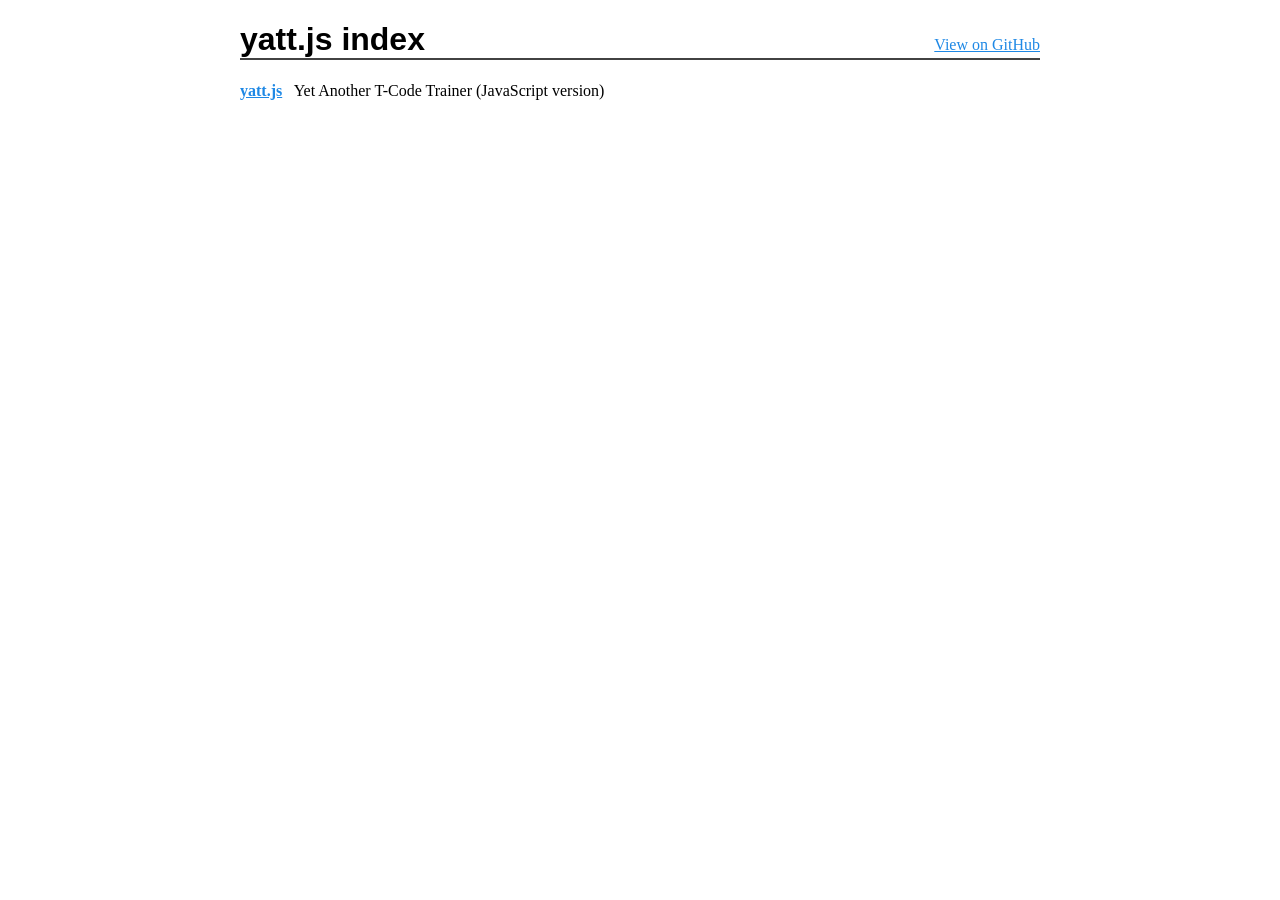
==== index.html @ 1d639c17 "first commit" ====
<!DOCTYPE html>
<html lang="ja">
  <head>
    <meta charset="utf-8">
    <meta name="viewport" content="width=device-width,initial-scale=1.0">
    <title>yatt.js index</title>

    <style>
     /* body { font-size: 0.8rem; } */
     #container {
       margin-left: auto;
       margin-right: auto;
       max-width: 800px;
     }
     /*  */
     header {
       border-bottom: 2px solid #424242;
       margin: 1.33rem 0;
       position: relative;
     }
     h1 {
       display: inline-block;
       font-family: "Meiryo", "Optima", sans-serif;
       font-size: 2.0rem;
       margin: 0;
     }
     /*  */
     #banner {
       display: inline-block;
       position: absolute;
       right: 0; bottom: 4px;
     }
     /*  */
     dt, .dt { font-weight: bold; }
     ul.dl { padding-left: 0; }
     ul.dl li { list-style-type: none; }
     ul.dl li span.dt {
       display: inline-block;
       margin-right: 0.5em;
       text-align: right;
       /* width: 4.0em; */
       width: auto;
     }
     /*  */
     a:link, a:visited { color: #1E88E5; }
    </style>

    <link href="dark-mode.css" rel="stylesheet">
  </head>

  <body>
    <div id="container">
      <header>
        <h1>yatt.js index</h1>
        <!--  -->
        <div id="banner">
          <a href="https://github.com/yoyuse/yattjs">View on GitHub</a>
        </div>
      </header>

      <ul class="dl">
        <li>
          <span class="dt"><a href="yatt.html">yatt.js</a></span>
          <span class="dd">Yet Another T-Code Trainer (JavaScript version)</span>
        </li>
      </ul>
  </body>
</html>
---- dark-mode.css ----
/* dark mode support */
@media (prefers-color-scheme: dark) {
    body {
        background-color: #212121;
        filter: invert(1) hue-rotate(180deg);
    }
}
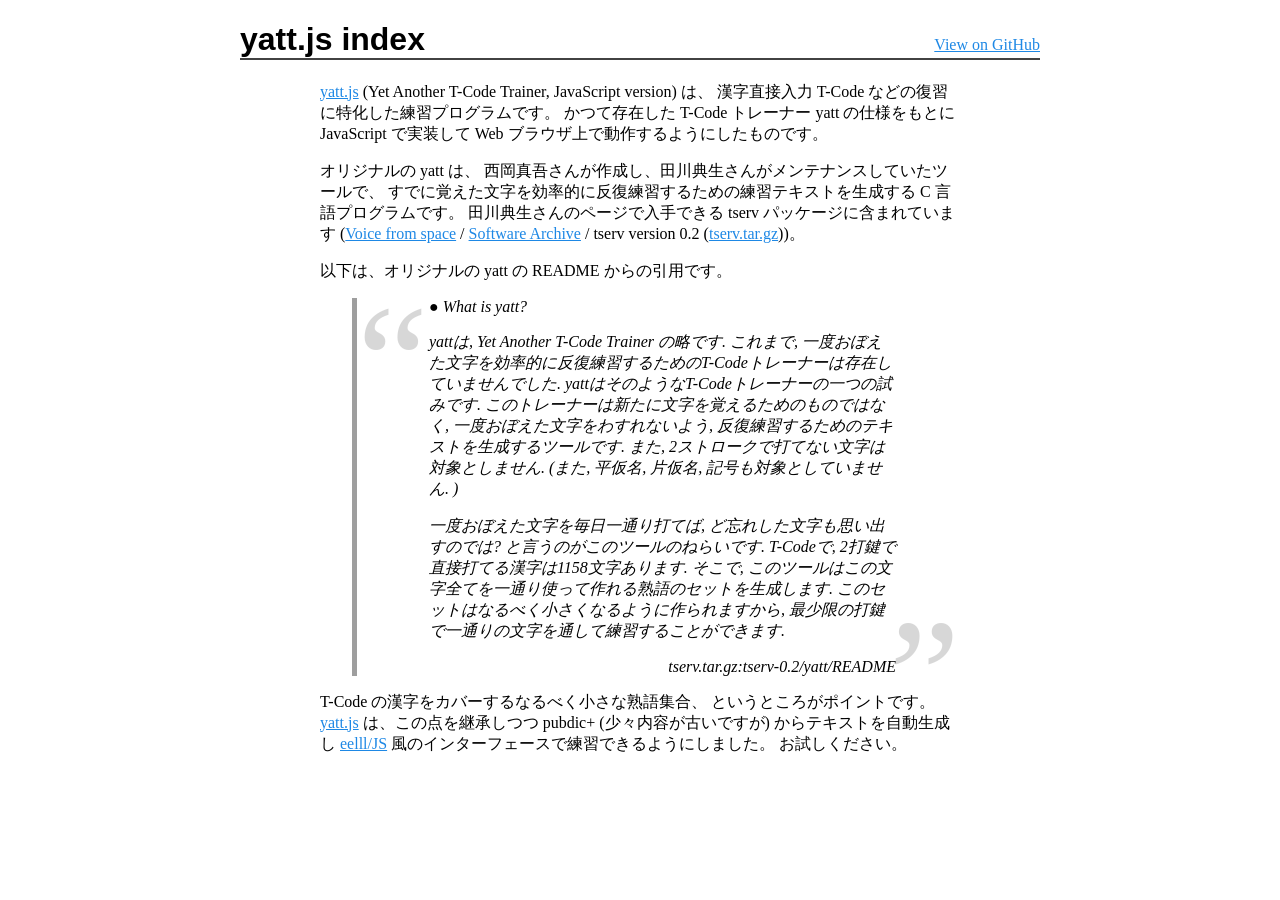
==== commit 25d7f9b8: "yatt と yatt.js の説明を書く" ====
--- a/index.html
+++ b/index.html
@@ -31,16 +31,40 @@
        right: 0; bottom: 4px;
      }
      /*  */
-     dt, .dt { font-weight: bold; }
-     ul.dl { padding-left: 0; }
-     ul.dl li { list-style-type: none; }
-     ul.dl li span.dt {
-       display: inline-block;
-       margin-right: 0.5em;
-       text-align: right;
-       /* width: 4.0em; */
-       width: auto;
+     main {
+       margin-left: auto;
+       margin-right: auto;
+       max-width: 640px;
      }
+     /*  */
+     figure.quotation blockquote { margin: 0; }
+     figure.quotation {
+       border-left: 5px solid #9E9E9E;
+       margin: 0 0 0 2rem;
+       padding-left: 8px;
+       position: relative;
+     }
+     figure.quotation::before, figure.quotation::after {
+       color: #9E9E9E;
+       font-size: 10rem;
+       line-height: 0;
+       opacity: 0.4;
+       position: absolute;
+     }
+     figure.quotation::before {
+       content: '“';
+       top: 4rem; left: 0;
+     }
+     figure.quotation::after {
+       content: '”';
+       right: 0; bottom: 0rem;
+     }
+     figure.quotation p, figure.quotation cite {
+       font-style: italic;
+       padding: 0 4rem;
+       position: relative;
+     }
+     figure.quotation figcaption { text-align: right; }
      /*  */
      a:link, a:visited { color: #1E88E5; }
     </style>
@@ -58,11 +82,70 @@
         </div>
       </header>
 
-      <ul class="dl">
-        <li>
-          <span class="dt"><a href="yatt.html">yatt.js</a></span>
-          <span class="dd">Yet Another T-Code Trainer (JavaScript version)</span>
-        </li>
-      </ul>
+      <main>
+        <p>
+          <a href="yatt.html">yatt.js</a>
+          (Yet Another T-Code Trainer, JavaScript version)
+          は、
+          漢字直接入力 T-Code などの復習に特化した練習プログラムです。
+          かつて存在した T-Code トレーナー yatt の仕様をもとに
+          JavaScript で実装して
+          Web ブラウザ上で動作するようにしたものです。
+        </p>
+
+        <p>
+          オリジナルの yatt は、
+          西岡真吾さんが作成し、田川典生さんがメンテナンスしていたツールで、
+          すでに覚えた文字を効率的に反復練習するための練習テキストを生成する C 言語プログラムです。
+          田川典生さんのページで入手できる tserv パッケージに含まれています
+          (<a href="https://web.archive.org/web/20090529051041/http://www.tcp-ip.or.jp/~tagawa/index.html">Voice from space</a>
+          /
+          <a href="https://web.archive.org/web/20081226191722/http://www.tcp-ip.or.jp/~tagawa/archive/index.html">Software Archive</a>
+          /
+          tserv version 0.2
+          (<a href="https://web.archive.org/web/20081226191722/http://www.tcp-ip.or.jp/~tagawa/archive/tserv.tar.gz">tserv.tar.gz</a>))。
+        </p>
+
+        <p>
+          以下は、オリジナルの yatt の README からの引用です。
+        </p>
+
+        <figure class="quotation">
+          <blockquote>
+            <p>
+              ● What is yatt?
+            </p>
+            <p>
+              yattは, Yet Another T-Code Trainer の略です.
+              これまで, 一度おぼえた文字を効率的に反復練習するためのT-Codeトレーナーは存在していませんでした.
+              yattはそのようなT-Codeトレーナーの一つの試みです.
+              このトレーナーは新たに文字を覚えるためのものではなく, 一度おぼえた文字をわすれないよう, 反復練習するためのテキストを生成するツールです.
+              また, 2ストロークで打てない文字は対象としません.
+              (また, 平仮名, 片仮名, 記号も対象としていません. )
+            </p>
+            <p>
+              一度おぼえた文字を毎日一通り打てば, ど忘れした文字も思い出すのでは?
+              と言うのがこのツールのねらいです.
+              T-Codeで, 2打鍵で直接打てる漢字は1158文字あります.
+              そこで, このツールはこの文字全てを一通り使って作れる熟語のセットを生成します.
+              このセットはなるべく小さくなるように作られますから, 最少限の打鍵で一通りの文字を通して練習することができます.
+            </p>
+          </blockquote>
+          <figcaption>
+            <cite>tserv.tar.gz:tserv-0.2/yatt/README</cite>
+          </figcaption>
+        </figure>
+
+        <p>
+          T-Code の漢字をカバーするなるべく小さな熟語集合、
+          というところがポイントです。
+          <a href="yatt.html">yatt.js</a> は、この点を継承しつつ
+          pubdic+ (少々内容が古いですが) からテキストを自動生成し
+          <a href="https://miau.github.io/eljs/">eelll/JS</a>
+          風のインターフェースで練習できるようにしました。
+          お試しください。
+        </p>
+      </main>
+    </div>
   </body>
 </html>
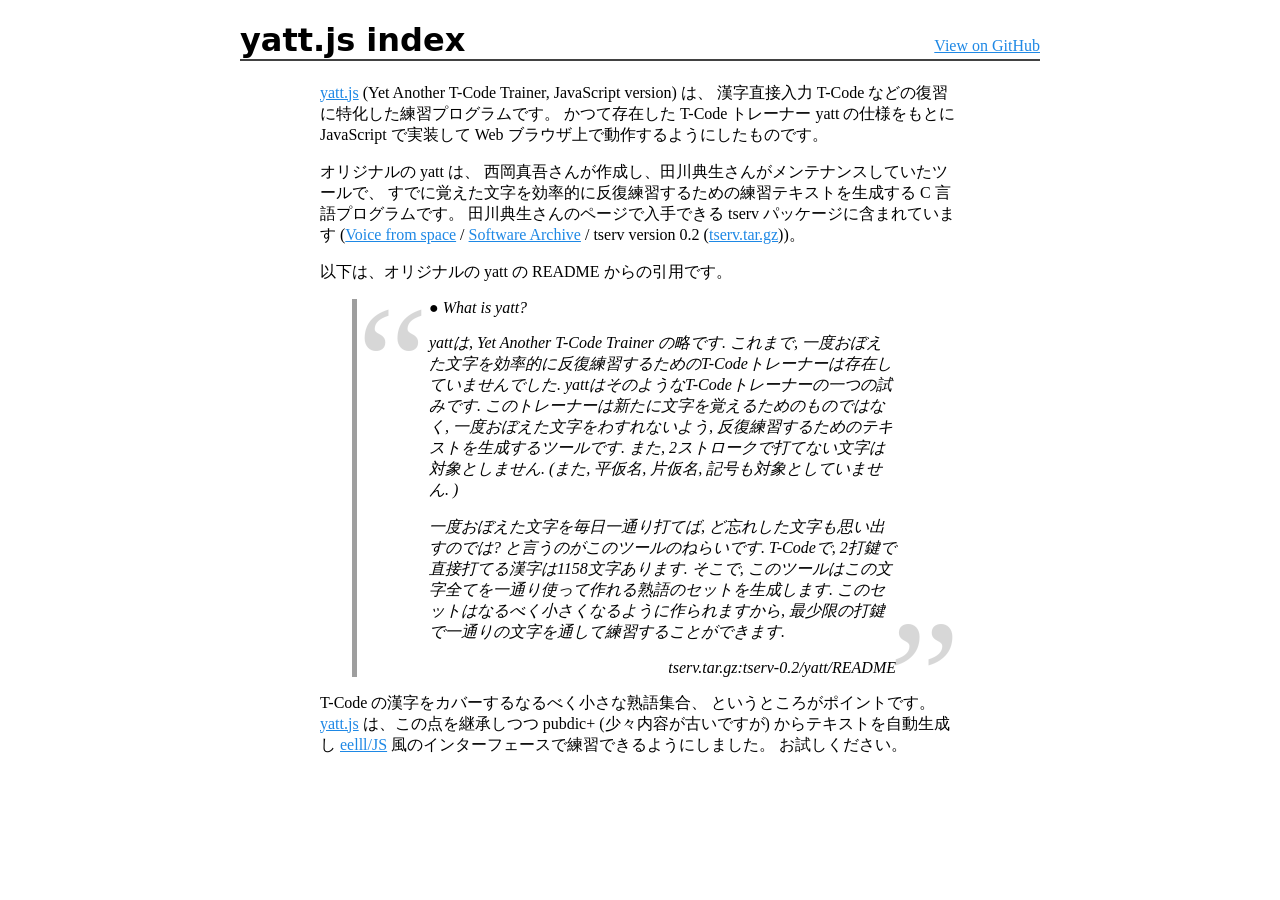
==== commit 8534abde: "`font-family` 指定に `"DejaVu Sans"` を追加 (for Linux)" ====
--- a/index.html
+++ b/index.html
@@ -6,6 +6,10 @@
     <title>yatt.js index</title>
 
     <style>
+     html {
+       overflow: auto;
+       scrollbar-gutter: stable both-edges;
+     }
      /* body { font-size: 0.8rem; } */
      #container {
        margin-left: auto;
@@ -20,7 +24,7 @@
      }
      h1 {
        display: inline-block;
-       font-family: "Meiryo", "Optima", sans-serif;
+       font-family: "Meiryo", "Optima", "DejaVu Sans", sans-serif;
        font-size: 2.0rem;
        margin: 0;
      }
